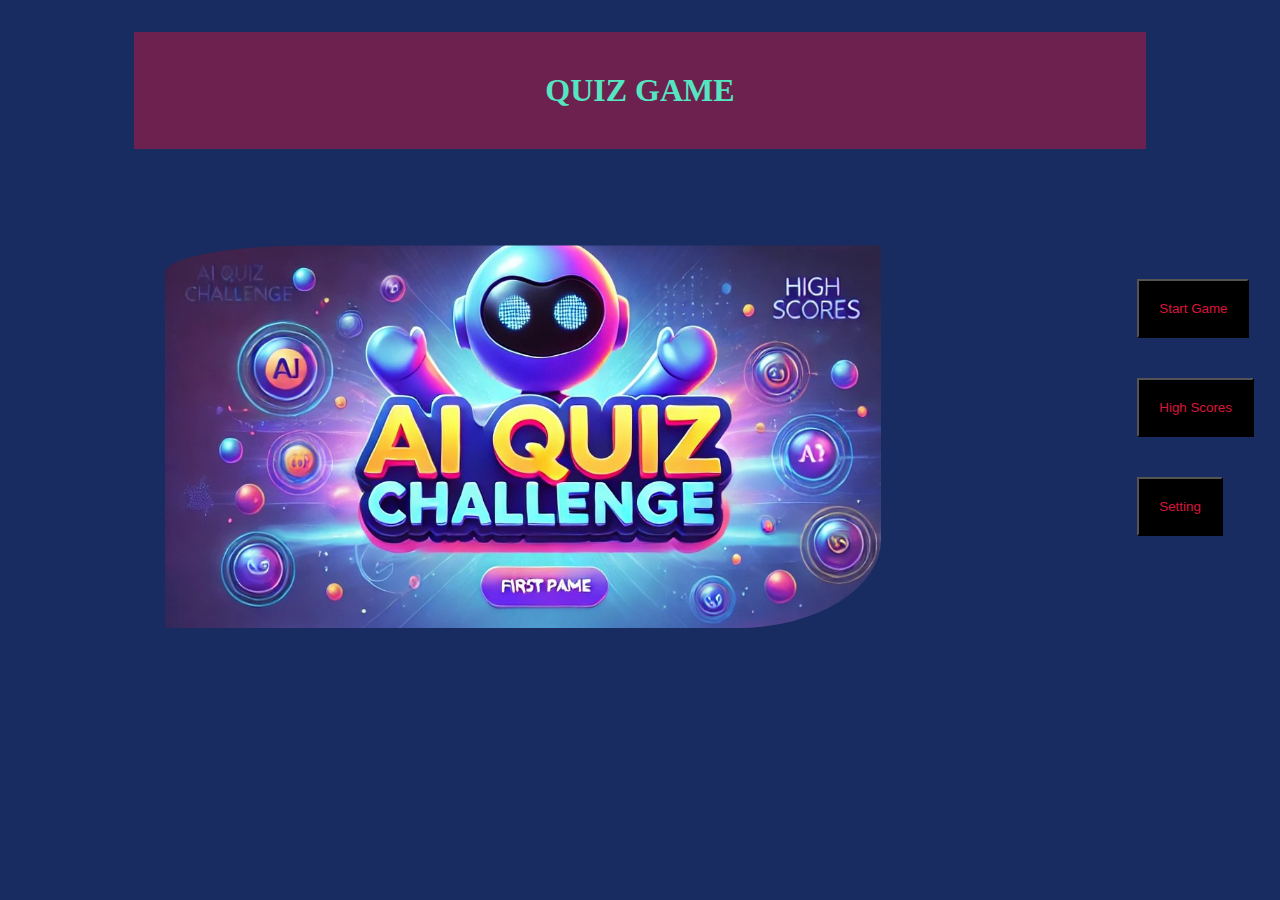
==== index.html @ 35361e7d "first commit" ====
<!DOCTYPE html>
<html lang="en">
<head>
    <meta charset="UTF-8">
    <meta name="viewport" content="width=device-width, initial-scale=1.0">
    <title>Document</title>
    <link rel="stylesheet" href="style.css">
</head>
<body>
    
    <div class="header">
        <p id="line1">QUIZ GAME</p>
    </div>

    <table>
        <tr>
            <td>
                <div class="img">
                    <img src="img/ai.jpg" alt="">
                </div>
            </td>
            <td>
                
                <div class="btn">
                    <input type="button" value="Start Game" id="button"><br>
                    <input type="button" value="High Scores" id="button"><br>
                    <input type="button" value="Setting" id="button">
                </div>
            </td>
        </tr>
    </table>

    <script src="main.js"></script>
</body>
</html>
---- style.css ----
.header{
    background-color: #6D214F;
    color: #55E6C1;
    text-align: center;
    width: 80%;
    margin-left: 10%;
}

#line1{
    padding: 40px;
    font-weight: 800;
    font-size: xx-large;
}

body{
    margin-top: 0;
    background-color:#182C61 ;
}

img{
    width: 70%;
    margin-left: 15%;
    padding-top: 6%;
    border-top-left-radius: 20%;
    border-bottom-right-radius: 20%;
}

.btn{
    margin-left: 50%;
}

#button{
    background-color: black;
    color: crimson;
    border-color: black;
    padding: 20px;
    margin: 20px;
    border-radius: initial;
}
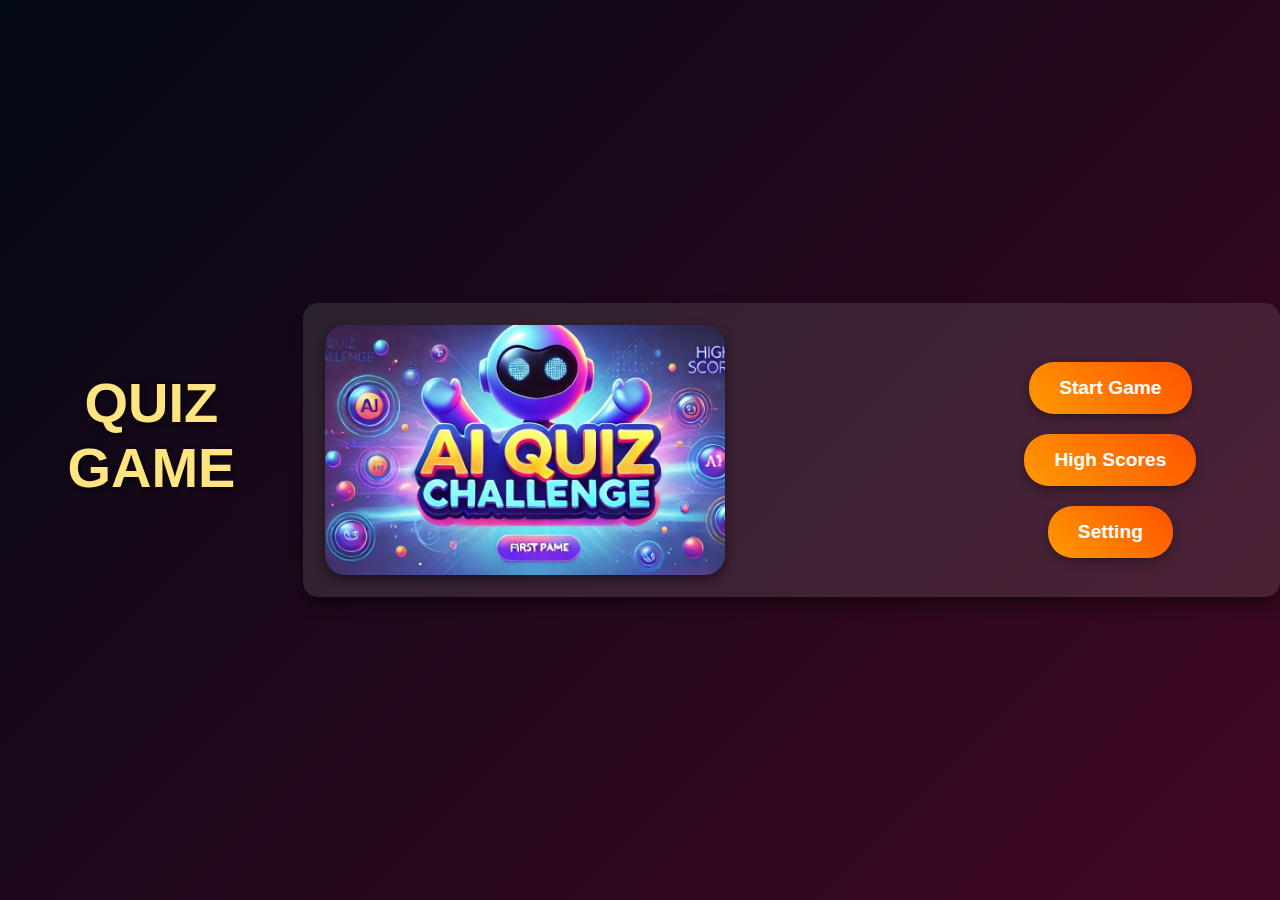
==== commit d5e9fdd0: "implement" ====
--- a/index.html
+++ b/index.html
@@ -1,35 +1,33 @@
 <!DOCTYPE html>
 <html lang="en">
-<head>
-    <meta charset="UTF-8">
-    <meta name="viewport" content="width=device-width, initial-scale=1.0">
+  <head>
+    <meta charset="UTF-8" />
+    <meta name="viewport" content="width=device-width, initial-scale=1.0" />
     <title>Document</title>
-    <link rel="stylesheet" href="style.css">
-</head>
-<body>
-    
+    <link rel="stylesheet" href="style.css" />
+  </head>
+  <body>
     <div class="header">
-        <p id="line1">QUIZ GAME</p>
+      <p id="line1">QUIZ GAME</p>
     </div>
 
     <table>
-        <tr>
-            <td>
-                <div class="img">
-                    <img src="img/ai.jpg" alt="">
-                </div>
-            </td>
-            <td>
-                
-                <div class="btn">
-                    <input type="button" value="Start Game" id="button"><br>
-                    <input type="button" value="High Scores" id="button"><br>
-                    <input type="button" value="Setting" id="button">
-                </div>
-            </td>
-        </tr>
+      <tr>
+        <td>
+          <div class="img">
+            <img src="img/ai.jpg " alt="Quiz Game">
+          </div>
+          
+          
+        </td>
+        <td>
+          <div class="btn">
+            <input type="button" value="Start Game" id="button" onclick="window.location.href ='http://127.0.0.1:5500/startGame.html'"/><br />
+            <input type="button" value="High Scores" id="button" onclick="window.location.href ='http://127.0.0.1:5500/Score.html'"/><br />
+            <input type="button" value="Setting" id="button" />
+          </div>
+        </td>
+      </tr>
     </table>
-
-    <script src="main.js"></script>
-</body>
-</html>+  </body>
+</html>
--- a/style.css
+++ b/style.css
@@ -1,39 +1,148 @@
-.header{
-    background-color: #6D214F;
-    color: #55E6C1;
-    text-align: center;
-    width: 80%;
-    margin-left: 10%;
+/* General Reset */
+* {
+  margin: 0;
+  padding: 0;
+  box-sizing: border-box;
+  font-family: 'Poppins', sans-serif;
 }
 
-#line1{
-    padding: 40px;
-    font-weight: 800;
-    font-size: xx-large;
+body {
+  background: linear-gradient(135deg, #020914,#fe024e);
+  color: #fff;
+  height: 100vh;
+  display: flex;
+  justify-content: center;
+  align-items: center;
+  overflow: hidden;
 }
 
-body{
-    margin-top: 0;
-    background-color:#182C61 ;
+/* Header Style */
+.header {
+  text-align: center;
+  margin-bottom: 30px;
+  margin-top: 0%;
 }
 
-img{
-    width: 70%;
-    margin-left: 15%;
-    padding-top: 6%;
-    border-top-left-radius: 20%;
-    border-bottom-right-radius: 20%;
+#line1 {
+  font-size: 3.5rem;
+  font-weight: bold;
+  color: #ffe57f;
+  text-shadow: 2px 2px 5px rgba(0, 0, 0, 0.6);
+  animation: glow 1.5s infinite alternate;
 }
 
-.btn{
-    margin-left: 50%;
+/* Glow effect */
+@keyframes glow {
+  from {
+    text-shadow: 2px 2px 10px rgba(255, 229, 127, 0.8);
+  }
+  to {
+    text-shadow: 2px 2px 20px rgba(255, 229, 127, 1);
+  }
 }
 
-#button{
-    background-color: black;
-    color: crimson;
-    border-color: black;
-    padding: 20px;
-    margin: 20px;
-    border-radius: initial;
+/* Table and Layout */
+table {
+  width: 80%;
+  margin: 0 auto;
+  background: rgba(255, 255, 255, 0.1);
+  border-radius: 15px;
+  overflow: hidden;
+  box-shadow: 0 8px 15px rgba(0, 0, 0, 0.4);
 }
+
+td {
+  padding: 20px;
+  text-align: center;
+}
+
+/* Image Section */
+.img {
+    height: 250px;
+    width: 400px;
+    overflow: hidden; /* Ensure the content inside does not spill out */
+    border-radius: 20px;
+    box-shadow: 0 4px 10px rgba(0, 0, 0, 0.5);
+    animation: float 3s ease-in-out infinite;
+  }
+  
+  /* Make the image inside the .img container */
+  .img img {
+    width: 100%;
+    height: 100%;
+    object-fit: cover; /* Ensure the image covers the area */
+    border-radius: 20px; /* Apply border-radius to the image */
+  }
+  
+  /* Floating Animation for Image */
+  @keyframes float {
+    0%, 100% {
+      transform: translateY(0);
+    }
+    50% {
+      transform: translateY(-15px);
+    }
+  }
+  
+
+/* Buttons Section */
+.btn {
+  margin-top: 20px;
+}
+
+.btn input[type="button"] {
+  background: linear-gradient(45deg, #ff9a00, #ff5200);
+  color: #fff;
+  border: none;
+  border-radius: 25px;
+  padding: 15px 30px;
+  font-size: 1.2rem;
+  font-weight: bold;
+  cursor: pointer;
+  margin: 10px;
+  transition: all 0.4s ease-in-out;
+  box-shadow: 0 4px 8px rgba(0, 0, 0, 0.3);
+  position: relative;
+  overflow: hidden;
+}
+
+.btn input[type="button"]:hover {
+  background: linear-gradient(45deg, #ff6a00, #ff2a00);
+  color: #ffe57f;
+  transform: scale(1.1);
+  box-shadow: 0 6px 12px rgba(0, 0, 0, 0.5);
+}
+
+.btn input[type="button"]::before {
+  content: '';
+  position: absolute;
+  top: -50%;
+  left: -50%;
+  width: 200%;
+  height: 200%;
+  background: rgba(255, 255, 255, 0.3);
+  transform: rotate(45deg);
+  transition: opacity 0.6s;
+  opacity: 0;
+  pointer-events: none;
+}
+
+.btn input[type="button"]:hover::before {
+  opacity: 1;
+}
+
+/* Background Animation */
+@keyframes bgWave {
+  0% {
+    background-position: 0 0;
+  }
+  100% {
+    background-position: 100% 100%;
+  }
+}
+
+body {
+    background: linear-gradient(135deg, #020914,#fe024e);
+  background-size: 400% 400%;
+  animation: bgWave 15s ease infinite;
+}
